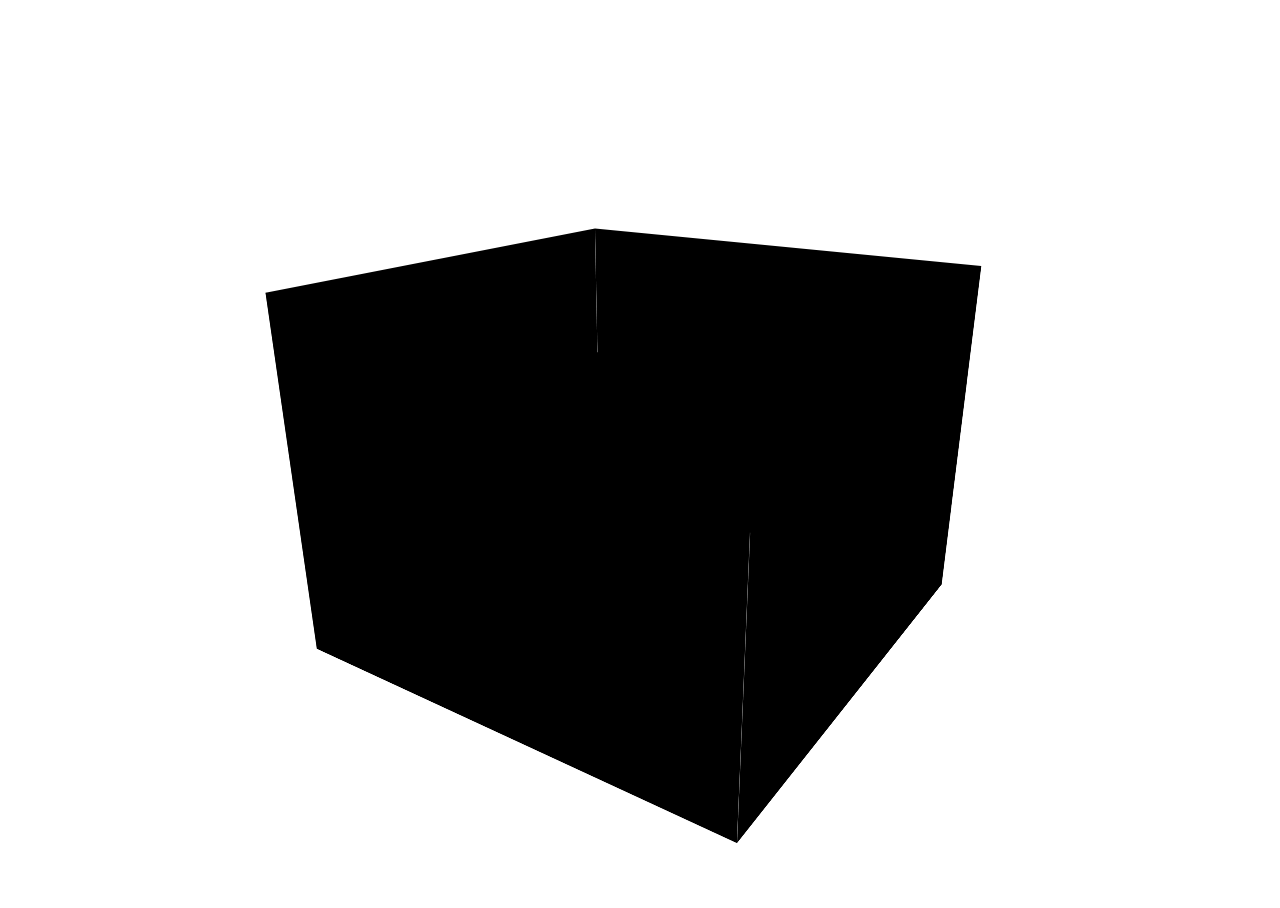
==== youtube.html @ faf1d81b "first commit" ====
<!DOCTYPE html>
<html>
	<head>
		<title>three.js css3d - youtube</title>
		<meta charset="utf-8">
		<meta name="viewport" content="width=device-width, user-scalable=no, minimum-scale=1.0, maximum-scale=1.0">
		<style>
			html, body {
				height: 100%;
				overflow: hidden;
			}
			#blocker {
				position: absolute;
				top: 0px;
				left: 0px;
				width: 100%;
				height: 100%;
			}
		</style>
	</head>
	<body>
		<script src="js/three.js"></script>
		<script src="js/controls/TrackballControls.js"></script>
		<script src="js/renderers/CSS3DRenderer.js"></script>

		<div id="container"></div>
		<div id="blocker"></div>

		<script>

			var camera, scene, renderer;
			var controls;

			var Element = function ( id, x, y, z, ry ) {

				var div = document.createElement( 'div' );
				div.style.width = '480px';
				div.style.height = '360px';
				div.style.backgroundColor = '#000';

				var iframe = document.createElement( 'iframe' );
				iframe.style.width = '480px';
				iframe.style.height = '360px';
				iframe.style.border = '0px';
				iframe.src = [ 'https://www.youtube.com/embed/', id, '?rel=0' ].join( '' );
				div.appendChild( iframe );

				var object = new THREE.CSS3DObject( div );
				object.position.set( x, y, z );
				object.rotation.y = ry;

				return object;

			};

			init();
			animate();

			function init() {

				var container = document.getElementById( 'container' );

				camera = new THREE.PerspectiveCamera( 50, window.innerWidth / window.innerHeight, 1, 5000 );
				camera.position.set( 500, 350, 750 );

				scene = new THREE.Scene();

				renderer = new THREE.CSS3DRenderer();
				renderer.setSize( window.innerWidth, window.innerHeight );
				container.appendChild( renderer.domElement );

				var group = new THREE.Group();
				group.add( new Element( 'SJOz3qjfQXU', 0, 0, 240, 0 ) );
				group.add( new Element( 'Y2-xZ-1HE-Q', 240, 0, 0, Math.PI / 2 ) );
				group.add( new Element( 'IrydklNpcFI', 0, 0, - 240, Math.PI ) );
				group.add( new Element( '9ubytEsCaS0', - 240, 0, 0, - Math.PI / 2 ) );
				scene.add( group );

				controls = new THREE.TrackballControls( camera );
				controls.rotateSpeed = 4;

				window.addEventListener( 'resize', onWindowResize, false );

				// Block iframe events when dragging camera

				var blocker = document.getElementById( 'blocker' );
				blocker.style.display = 'none';

				document.addEventListener( 'mousedown', function () {

					blocker.style.display = '';

				} );
				document.addEventListener( 'mouseup', function () {

					blocker.style.display = 'none';

				} );

			}

			function onWindowResize() {

				camera.aspect = window.innerWidth / window.innerHeight;
				camera.updateProjectionMatrix();
				renderer.setSize( window.innerWidth, window.innerHeight );

			}

			function animate() {

				requestAnimationFrame( animate );
				controls.update();
				renderer.render( scene, camera );

			}

		</script>
	</body>
</html>
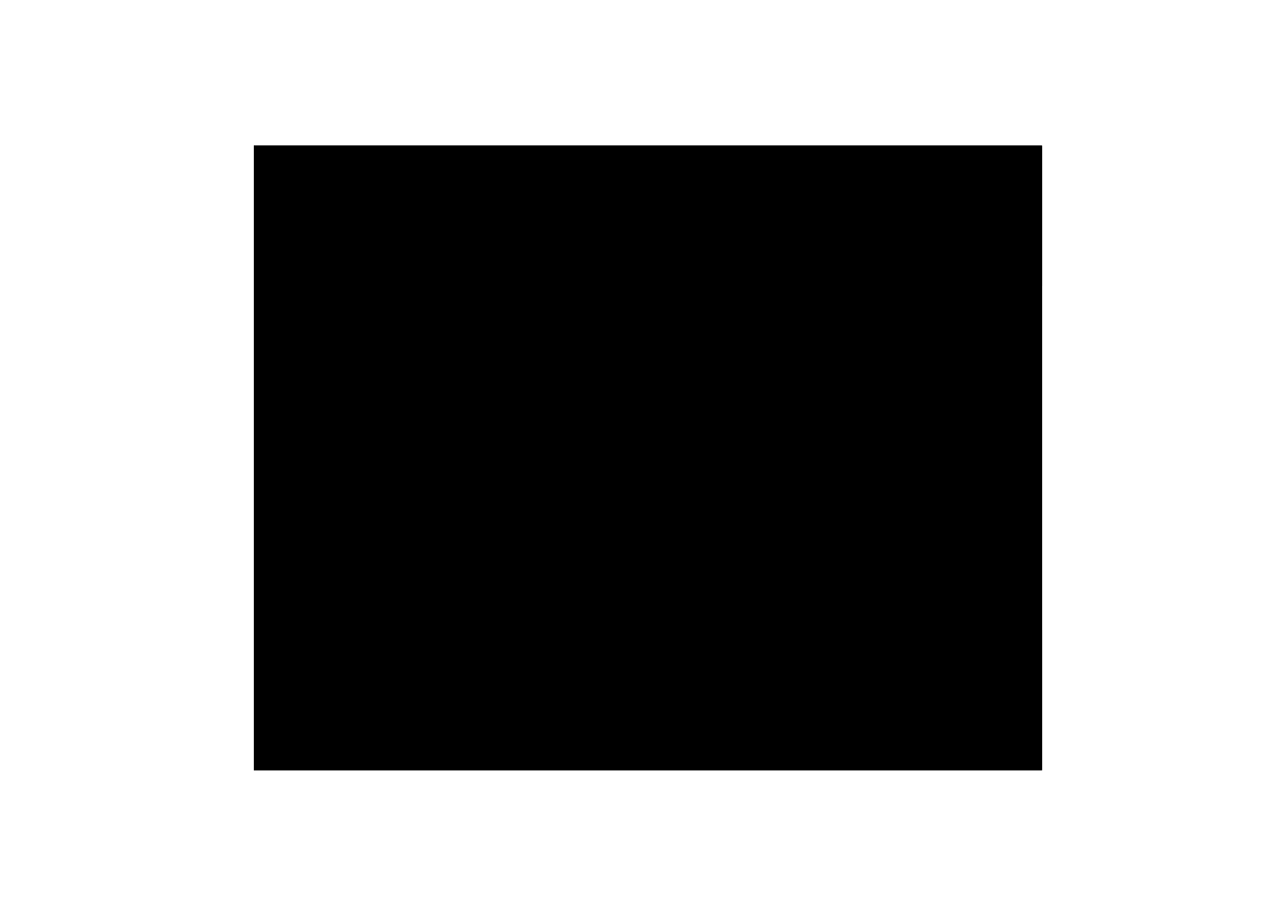
==== commit d31dca32: "moved js files to one folder" ====
--- a/youtube.html
+++ b/youtube.html
@@ -1,7 +1,7 @@
 <!DOCTYPE html>
 <html>
 	<head>
-		<title>three.js css3d - youtube</title>
+		<title>Youtube</title>
 		<meta charset="utf-8">
 		<meta name="viewport" content="width=device-width, user-scalable=no, minimum-scale=1.0, maximum-scale=1.0">
 		<style>
@@ -22,7 +22,7 @@
 		<script src="js/three.js"></script>
 		<script src="js/controls/TrackballControls.js"></script>
 		<script src="js/renderers/CSS3DRenderer.js"></script>
-
+		
 		<div id="container"></div>
 		<div id="blocker"></div>
 
@@ -34,13 +34,13 @@
 			var Element = function ( id, x, y, z, ry ) {
 
 				var div = document.createElement( 'div' );
-				div.style.width = '480px';
-				div.style.height = '360px';
+				div.style.width = '580px';
+				div.style.height = '460px';
 				div.style.backgroundColor = '#000';
 
 				var iframe = document.createElement( 'iframe' );
-				iframe.style.width = '480px';
-				iframe.style.height = '360px';
+				iframe.style.width = '580px';
+				iframe.style.height = '460px';
 				iframe.style.border = '0px';
 				iframe.src = [ 'https://www.youtube.com/embed/', id, '?rel=0' ].join( '' );
 				div.appendChild( iframe );
@@ -61,7 +61,7 @@
 				var container = document.getElementById( 'container' );
 
 				camera = new THREE.PerspectiveCamera( 50, window.innerWidth / window.innerHeight, 1, 5000 );
-				camera.position.set( 500, 350, 750 );
+				camera.position.set( 0, 0, 1000 );
 
 				scene = new THREE.Scene();
 
@@ -70,14 +70,14 @@
 				container.appendChild( renderer.domElement );
 
 				var group = new THREE.Group();
-				group.add( new Element( 'SJOz3qjfQXU', 0, 0, 240, 0 ) );
-				group.add( new Element( 'Y2-xZ-1HE-Q', 240, 0, 0, Math.PI / 2 ) );
-				group.add( new Element( 'IrydklNpcFI', 0, 0, - 240, Math.PI ) );
-				group.add( new Element( '9ubytEsCaS0', - 240, 0, 0, - Math.PI / 2 ) );
+				group.add( new Element( 'XY-hOqcPGCY', 0, 0, 290, 0 ) );
+				group.add( new Element( 'qfxoHNtXpZk', 290, 0, 0, Math.PI / 2 ) );
+				group.add( new Element( '3ukLLCtdUU4', 0, 0, - 290, Math.PI ) );
+				group.add( new Element( 'o0evWTegaKo', - 290, 0, 0, - Math.PI / 2 ) );
 				scene.add( group );
 
 				controls = new THREE.TrackballControls( camera );
-				controls.rotateSpeed = 4;
+				controls.rotateSpeed = 1;
 
 				window.addEventListener( 'resize', onWindowResize, false );
 
